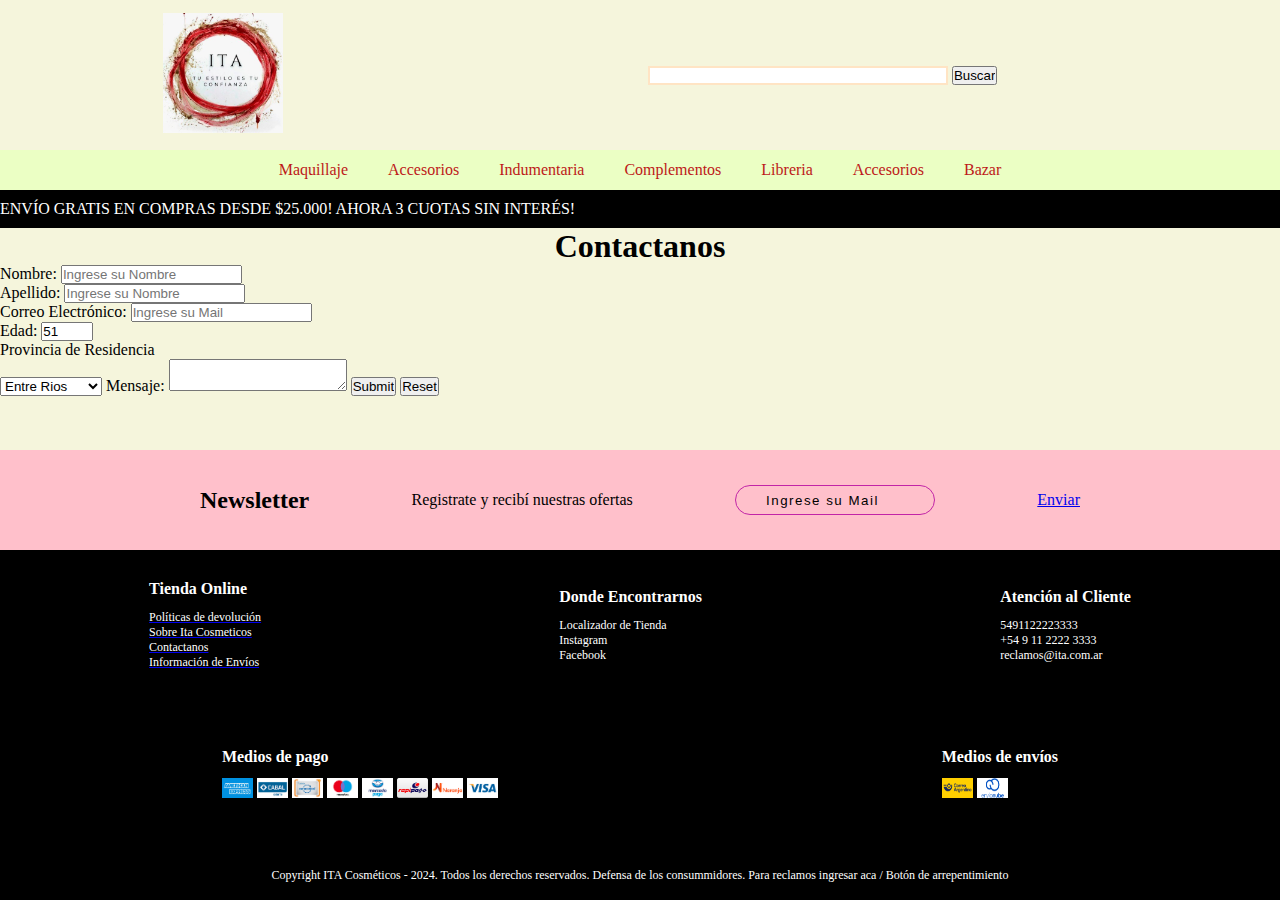
==== pages/contacto_form.html @ 5d655c62 "index  y form" ====
<!DOCTYPE html>
<html lang="en">
<head>
    <meta charset="UTF-8">
    <meta name="viewport" content="width=device-width, initial-scale=1.0">
    <link rel="stylesheet" href="../css/styles.css">
    <link rel="stylesheet" href="../css/contacto_form.css">
    <link rel='stylesheet' href='https://cdn-uicons.flaticon.com/2.6.0/uicons-regular-rounded/css/uicons-regular-rounded.css'>
    <title>Ita Cosmeticos</title> <!--Nombre de la Web en el Navegador-->
    <link rel="icon" href="../img/ita_logo.ico"> <!--Icono logo para la solapa del navegador-->
</head>
<body>
    <div class="container">
        <header>
            <section id="logo">

                <div id="div_img_logo_ita">
                    <a href="../index.html"><img id="img_logo_ita"  src="../img/ita_logo.jpg" alt="logo_ita"></a>
                </div>
                
                <div id="div_form">
                    <form action="#" method="POST">
                        <input type="search" name="find" id="find" place>
                        <input type="submit" value="Buscar" id="butt_find">
                    </form>

                    <i class="fi fi-rr-user-add" id="usuario"></i>
                    <i class="fi fi-rr-shopping-cart" id="carrito"></i>
                </div>  
            </section>

            <section>
                <nav  id="nav_bar">
                    <ul>
                        <li> <a href="#maquillaje">Maquillaje</a></li>
                        <li> <a href="#accesorios">Accesorios</a></li>
                        <li> <a href="#indumentaria">Indumentaria</a></li>
                        <li> <a href="#complementos">Complementos</a></li>
                        <li> <a href="#libreria">Libreria</a></li>
                        <li> <a href="#accesorios">Accesorios</a></li>
                        <li> <a href="#bazar">Bazar</a></li>
                    </ul>
                </nav>
            </section>
        </header>

        <main>
            <div class="barra">
                <div class="mensaje">     <!--Scroll Envio Gratis-->
                    <span>ENVÍO GRATIS EN COMPRAS DESDE $25.000!               AHORA 3 CUOTAS SIN INTERÉS!</span>
                    <!--<span>AHORA 3 CUOTAS SIN INTERÉS!</span>-->
                </div>
            </div>
            
            <section class="contacto">
                <h1>Contactanos</h1>
                    <form action="https://formspree.io/f/xyzyzqrb" method="POST">

                        <label for="nombre">Nombre:</label>
                        <!-- input tipo texto -->
                        <input type="text" id="nombre" name="nombre" placeholder="Ingrese su Nombre" required maxlength="10" minlength="3">
                        <br>

                        <label for="apellido">Apellido:</label>
                        <!-- input tipo texto -->
                        <input type="text" id="nombre" name="nombre" placeholder="Ingrese su Nombre" required maxlength="10" minlength="3">
                        <br>
                        <!-- input tipo mail -->
                        <label for="correo_electronico">Correo Electrónico:</label>
                        <input type="email" id="mail" name="mail" placeholder="Ingrese su Mail" required>
                        <br>

                        <!-- input tipo number -->
                        <label for="edad">Edad:</label>
                        <input type="number" id="edad" name="Edad" placeholder="Ingrese su Edad" required max="99" min="10" readonly value="51">
                        <br>

                        <!-- input tipo Select -->
                        <p>Provincia de Residencia</p>
                        <select>
                            <option value="1">Buenos Aires</option>
                            <option selected value="2">Entre Rios</option>
                            <option value="3">Fromosa</option>
                        </select>

                        <label for="msg" id="lb_msg">Mensaje:</label>
                        <textarea id="msg" name="user_message"></textarea>

                       <input type="submit" id="btn_enviar">
                       <input type="reset"  id="btn_reset">

                     </form>

            </section> 

            
        </main>

        <footer>
            <section class="newsletter"> <!--Separador Registro al Newsletter-->
                <h2>Newsletter</h2>
                <p>Registrate y recibí nuestras ofertas</p>
                <form action="">
                    <input type="email" id="mail_news" name="mail" placeholder="Ingrese su Mail" required class="email_news">
                </form>
                <a href="#">Enviar</a>
            </section> 

            <section class="tienda_encontrarnos_atencion"> <!--Donde Encontrarnos-->
                <section>
                    <h4 class="footer_h4">Tienda Online</h3>
                        <a href="#"><p>Políticas de devolución</p></a>
                        <a href="#"><p>Sobre Ita Cosmeticos</p></a>
                        <a href="contacto_form.html"><p>Contactanos</p></a>
                        <a href="#"><p>Información de Envíos</p></a>
                </section>
                
                <section>
                    <h4 class="footer_h4">Donde Encontrarnos</h3>
                        <p>Localizador de Tienda</p>
                        <p>Instagram</p>
                        <p>Facebook</p>
                </section>
                    
                <section>
                    <h4 class="footer_h4">Atención al Cliente</h3>
                        <p>5491122223333</p>
                        <p>+54 9 11 2222 3333</p>
                        <p>reclamos@ita.com.ar</p>
                </section>     
            </section>     
                    
            <section class="medios"> <!--Medios-->
                <section class="pagos"> <!--Medios de pago-->
                    <h4 class="footer_h4">Medios de pago</h4>

                        <img src="../img/medios_pago/amex.png" alt="American Express">
                        <img src="../img/medios_pago/cabal.png" alt="Cabal Debito">
                        <img src="../img/medios_pago/cencosud.png" alt="Cencosud">
                        <img src="../img/medios_pago/maestro.png" alt="Maestro">
                        <img src="../img/medios_pago/mercadopago.png" alt="Mercadopago">
                        <img src="../img/medios_pago/rapipago.png" alt="Rapipago">
                        <img src="../img/medios_pago/tarjeta-naranja.png" alt="Tarjeta Naranja">
                        <img src="../img/medios_pago/visa.png" alt="Visa">

                </section>

                <section class="envios"> <!--Medios de Envio-->
                    <h4 class="footer_h4">Medios de envíos</h4> 
                        <img src="../img/medios_pago/correoargentino.png" alt="Correo Argentino">
                        <img src="../img/medios_pago/envionube.png" alt="">
                </section>
                
            </section> 

            <section class="copyright"> <!--Copyright-->
                    <p>
                        Copyright ITA Cosméticos - 2024. Todos los derechos reservados. Defensa de los consummidores. Para reclamos ingresar aca      /    Botón de arrepentimiento
                    </p>
            </section>
        </footer>
    </div>
</body>
</html>
---- css/styles.css ----
*{
    margin: 0;
    padding: 0;
    box-sizing: border-box;
}

body{
    display: flex;
    flex-direction: column;
    background-color:beige;
}
.container{
    display: grid;
    grid-template-rows: auto auto 1fr auto;
    grid-template-columns: 1fr;
    grid-template-areas:
    "header"
    "nav"
    "main"
    "footer";
    height: 100vh;
}
header{
    grid-area: header;
}
#logo{                                      /*contenedor del header*/
    display: flex;
    justify-content: space-around;
    align-items: center;
    height: 150px;
}

#img_logo_ita{
    width: 120px;
    height: 120px;
}                                                                                                                                                                                                           

#div_form{
    display: flex;  
    justify-content: right;
    align-items: center;
    padding: 0 0 0 40px;

    /* background-color: blue; */
}

#find{
    width: 300px;
    border: 2px solid bisque;
}

#usuario{
    color: rgb(220, 69, 205);
    padding: 0 40px 0 40px;

}

#carrito{
    padding: 0 0px 0 40px;
    color: rgb(220, 69, 205);
}

nav{
    background-color: rgb(235, 255, 196);
    grid-area: nav;
   
}

nav ul{
    list-style: none;
    display: flex;
    justify-content: center;
    padding: 0.7em 0;

}
nav ul li{
    margin: 0 20px;

}

nav ul li a{
    text-decoration: none;
    color: rgb(189, 25, 25);
}
main{
    grid-area: main;

}
.barra {
    background-color: black;
    color: white;
    overflow: hidden;
    white-space: nowrap;
    position: relative;
    width: 100%;
    padding: 10px 0;
}

.mensaje {
    display: inline-block;
    animation: mover 10s linear infinite;
}   

@keyframes mover {
    0% {
        transform: translateX(100%);
    }
    100% {
        transform: translateX(-100%);
    }
}





footer{
    grid-area: footer;

}

.newsletter{
    display: flex;
    justify-content:space-between;
    background-color: pink;
    align-items: center;
    height: 100px;
}

.newsletter >h2{
    margin: 0 0 0 200px;
}

.newsletter >a{
    margin:0 200px 0 0;
}

#mail_news{
    padding: 0 0 0 20px;
    background-color: pink;
    border: 1px solid rgb(194, 37, 167);
    border-radius: 15px;
    height: 30px;
    width: 200px;

}

.email_news::placeholder {
    padding: 0 0 0 10px;
    color: black;
    letter-spacing: 1.5px;
    border-radius: 15px;
    height: 40px;
    width: 300px;
}

.tienda_encontrarnos_atencion{
    display: flex;
    justify-content: space-around;
    align-items: center;
    height: 150px;

    background-color: rgb(0, 0, 0);
    color: white;
}

.footer_h4{
    font-size: 1em;
    padding: 0 0 0.75em 0;
    color: white;
}

.tienda_encontrarnos_atencion p{
    font-size: 0.75em;
    color: white;
}

.medios{
    display: flex;
    justify-content: space-around;
    align-items: center;
    height: 150px;

    background-color: black;
    color: white;
}

.medios img{
    height: 20px;
    width: 31px;
}

.copyright{
    display: flex;
    background-color: black;
    color: white;
    justify-content: center;
    align-items: center;
    height: 50px;
    font-size: 0.75em;
}

.copyright p{
    color: white;
}
---- css/contacto_form.css ----
*{
    margin: 0;
    padding: 0;
    box-sizing: border-box;
}

body{
    display: flex;
    flex-direction: column;
    background-color:beige;
}
.container{
    display: grid;
    grid-template-rows: auto auto 1fr auto;
    grid-template-columns: 1fr;
    grid-template-areas:
    "header"
    "nav"
    "main"
    "footer";
    height: 100vh;
}

/* CSS Formularios */
h1{
    text-align: center;
}
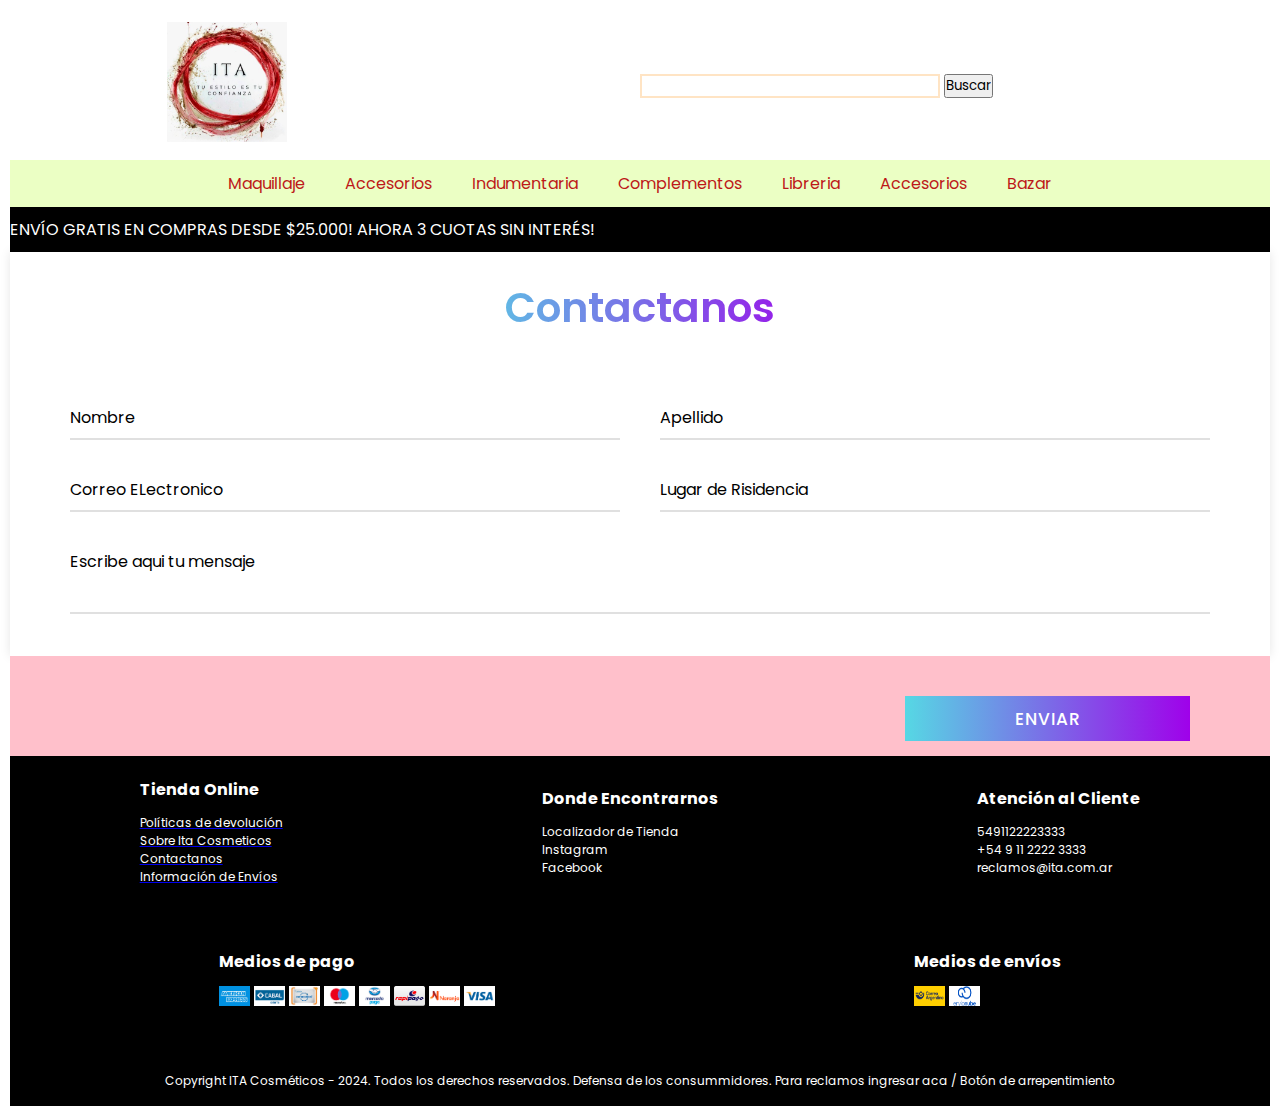
==== commit 7ddebf8e: "se actualizo formulario, carrousel, productos" ====
--- a/pages/contacto_form.html
+++ b/pages/contacto_form.html
@@ -52,44 +52,52 @@
                 </div>
             </div>
             
-            <section class="contacto">
-                <h1>Contactanos</h1>
-                    <form action="https://formspree.io/f/xyzyzqrb" method="POST">
-
-                        <label for="nombre">Nombre:</label>
-                        <!-- input tipo texto -->
-                        <input type="text" id="nombre" name="nombre" placeholder="Ingrese su Nombre" required maxlength="10" minlength="3">
-                        <br>
-
-                        <label for="apellido">Apellido:</label>
-                        <!-- input tipo texto -->
-                        <input type="text" id="nombre" name="nombre" placeholder="Ingrese su Nombre" required maxlength="10" minlength="3">
-                        <br>
-                        <!-- input tipo mail -->
-                        <label for="correo_electronico">Correo Electrónico:</label>
-                        <input type="email" id="mail" name="mail" placeholder="Ingrese su Mail" required>
-                        <br>
-
-                        <!-- input tipo number -->
-                        <label for="edad">Edad:</label>
-                        <input type="number" id="edad" name="Edad" placeholder="Ingrese su Edad" required max="99" min="10" readonly value="51">
-                        <br>
-
-                        <!-- input tipo Select -->
-                        <p>Provincia de Residencia</p>
-                        <select>
-                            <option value="1">Buenos Aires</option>
-                            <option selected value="2">Entre Rios</option>
-                            <option value="3">Fromosa</option>
-                        </select>
-
-                        <label for="msg" id="lb_msg">Mensaje:</label>
-                        <textarea id="msg" name="user_message"></textarea>
-
-                       <input type="submit" id="btn_enviar">
-                       <input type="reset"  id="btn_reset">
-
-                     </form>
+            <div class="container2">
+                <div class="text">
+                   Contactanos
+                </div>
+                <form action="#">
+                   <div class="form-row">
+                      <div class="input-data">
+                         <input type="text" required>
+                         <div class="underline"></div>
+                         <label for="">Nombre</label>
+                      </div>
+                      <div class="input-data">
+                         <input type="text" required>
+                         <div class="underline"></div>
+                         <label for="">Apellido</label>
+                      </div>
+                   </div>
+                   <div class="form-row">
+                      <div class="input-data">
+                         <input type="text" required>
+                         <div class="underline"></div>
+                         <label for="">Correo ELectronico</label>
+                      </div>
+                      <div class="input-data">
+                         <input type="text" required>
+                         <div class="underline"></div>
+                         <label for="">Lugar de Risidencia</label>
+                      </div>
+                   </div>
+                   <div class="form-row">
+                   <div class="input-data textarea">
+                        <textarea rows="8" cols="80" required></textarea>
+                        <br />
+                        <div class="underline"></div>
+                        <label for="">Escribe aqui tu mensaje</label>
+                        <br />
+                        
+                        <div class="form-row submit-btn">
+                            <div class="input-data">
+                            <div class="inner"></div>
+                            <input type="submit" value="enviar">
+                        </div>
+                    </div>
+                </form>
+                </div>
+          
 
             </section> 
 
@@ -98,12 +106,12 @@
 
         <footer>
             <section class="newsletter"> <!--Separador Registro al Newsletter-->
-                <h2>Newsletter</h2>
+                <!-- <h2>Newsletter</h2>
                 <p>Registrate y recibí nuestras ofertas</p>
                 <form action="">
                     <input type="email" id="mail_news" name="mail" placeholder="Ingrese su Mail" required class="email_news">
                 </form>
-                <a href="#">Enviar</a>
+                <a href="#">Enviar</a> -->
             </section> 
 
             <section class="tienda_encontrarnos_atencion"> <!--Donde Encontrarnos-->
--- a/css/styles.css
+++ b/css/styles.css
@@ -6,8 +6,14 @@
 
 body{
     display: flex;
-    flex-direction: column;
+    /* flex-direction: column;
     background-color:beige;
+    
+    display: flex; */
+    align-items: center;
+    justify-content: center;
+    min-height: 100vh;
+    padding: 10px;
 }
 .container{
     display: grid;
--- a/css/contacto_form.css
+++ b/css/contacto_form.css
@@ -1,28 +1,147 @@
+@import url('https://fonts.googleapis.com/css?family=Poppins:400,500,600,700&display=swap');
 *{
-    margin: 0;
-    padding: 0;
-    box-sizing: border-box;
+  margin: 0;
+  padding: 0;
+  outline: none;
+  box-sizing: border-box;
+  font-family: 'Poppins', sans-serif;
+}
+body{
+  display: flex;
+  align-items: center;
+  justify-content: center;
+  min-height: 100vh;
+  padding: 10px;
+  font-family: 'Poppins', sans-serif;
+}
+.container2{
+  background: #fff;
+  
+  padding: 25px 40px 10px 40px;
+  box-shadow: 0px 0px 10px rgba(0,0,0,0.1);
+}
+.container2 .text{
+  text-align: center;
+  font-size: 41px;
+  font-weight: 600;
+  font-family: 'Poppins', sans-serif;
+  background: -webkit-linear-gradient(right, #56d8e4, #9f01ea, #56d8e4, #ca9220ab);
+  -webkit-background-clip: text;
+  -webkit-text-fill-color: transparent;
+}
+.container2 form{
+  padding: 30px 0 0 0;
+  
+}
+.container2 form .form-row{
+  display: flex;
+  margin: 32px 0;
+}
+form .form-row .input-data{
+  width: 100%;
+  height: 40px;
+  margin: 0 20px;
+  position: relative;
+}
+form .form-row .textarea{
+  height: 70px;
+}
+.input-data input,
+.textarea textarea{
+  
+  display: block;
+  width: 100%;
+  height: 100%;
+  border: none;
+  font-size: 17px;
+  border-bottom: 2px solid rgba(0,0,0, 0.12);
+}
+.input-data input:focus ~ label, .textarea textarea:focus ~ label,
+.input-data input:valid ~ label, .textarea textarea:valid ~ label{
+  transform: translateY(-20px);
+  font-size: 14px;
+  color: #3498db;
+}
+.textarea textarea{
+  resize: none;
+  padding-top: 10px;
+  
+}
+.input-data label{
+  position: absolute;
+  pointer-events: none;
+  bottom: 10px;
+  font-size: 16px;
+  transition: all 0.3s ease;
+}
+.textarea label{
+  width: 100%;
+  bottom: 40px;
+  background: #fff;
+  
+}
+.input-data .underline{
+  position: absolute;
+  bottom: 0;
+  height: 2px;
+  width: 100%;
+  
+}
+.input-data .underline:before{
+  
+  position: absolute;
+  content: "";
+  height: 2px;
+  width: 100%;
+  background: #3498db;
+  transform: scaleX(0);
+  transform-origin: center;
+  transition: transform 0.3s ease;
+  color: red;
+}
+.input-data input:focus ~ .underline:before,
+.input-data input:valid ~ .underline:before,
+.textarea textarea:focus ~ .underline:before,
+.textarea textarea:valid ~ .underline:before{
+  transform: scale(1);
 }
 
-body{
-    display: flex;
-    flex-direction: column;
-    background-color:beige;
-}
-.container{
-    display: grid;
-    grid-template-rows: auto auto 1fr auto;
-    grid-template-columns: 1fr;
-    grid-template-areas:
-    "header"
-    "nav"
-    "main"
-    "footer";
-    height: 100vh;
+
+.form-row.submit-btn {
+  display: flex;
+  justify-content: flex-end; /* Posiciona el botón a la derecha */
 }
 
-/* CSS Formularios */
-h1{
-    text-align: center;
+.submit-btn .input-data {
+  overflow: hidden;
+  height: 45px!important;
+  width: 25%!important;
+  margin-right: 0; /* Alineación derecha */
 }
 
+.submit-btn .input-data{
+  
+  overflow: hidden;
+  height: 45px!important;
+  width: 25%!important;
+}
+.submit-btn .input-data .inner{
+  height: 100%;
+  width: 300%;
+  position: absolute;
+  left: -100%;
+  background: -webkit-linear-gradient(right, #56d8e4, #9f01ea, #56d8e4, #9f01ea);
+  transition: all 0.4s;
+}
+.submit-btn .input-data input{
+  background: none;
+  border: none;
+  color: #fff;
+  font-size: 17px;
+  font-weight: 500;
+  text-transform: uppercase;
+  letter-spacing: 1px;
+  cursor: pointer;
+  position: relative;
+  z-index: 2;
+}